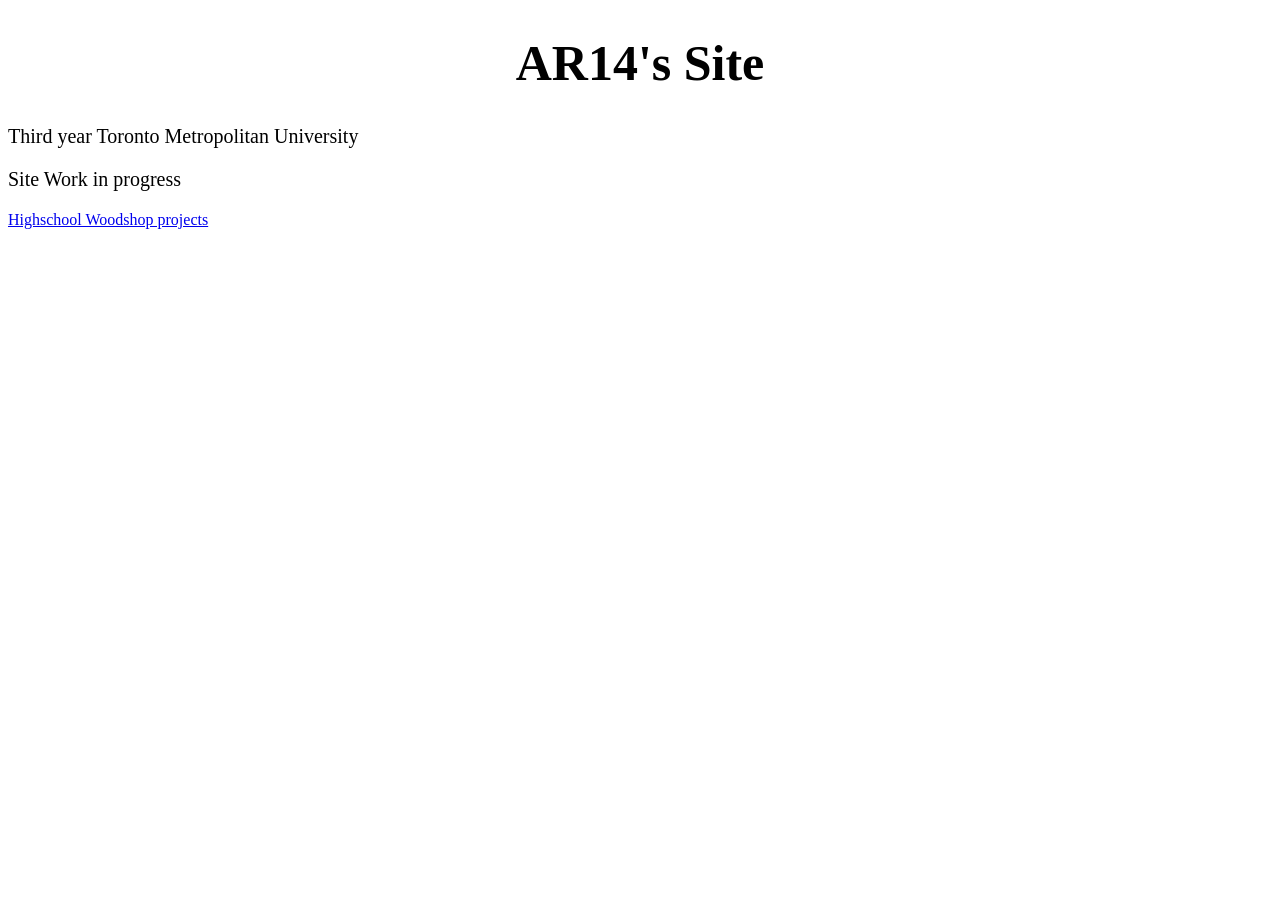
==== index.html @ e49ef4d4 "Improve header and paragraph styling in index.html Updated header and paragraph styles for better pr" ====
<!DOCTYPE html>
<html>
<style>
h1 {text-align: center;}
p1 {text-align: center;}
p2 {text-align: center;}
</style>
<body>
<h1 style="font-size:50px;"> AR14's Site</h1>
  <p style="font-size:20px;"> Third year Toronto Metropolitan University </p1> </br>
  <p style="font-size:20px;"> Site Work in progress </p1> </br>
  <p>
    <a href="Highschool Woodshop Projects/CO2 Racecar.html"> Highschool Woodshop projects </a>
  </p>
</body>
</html>
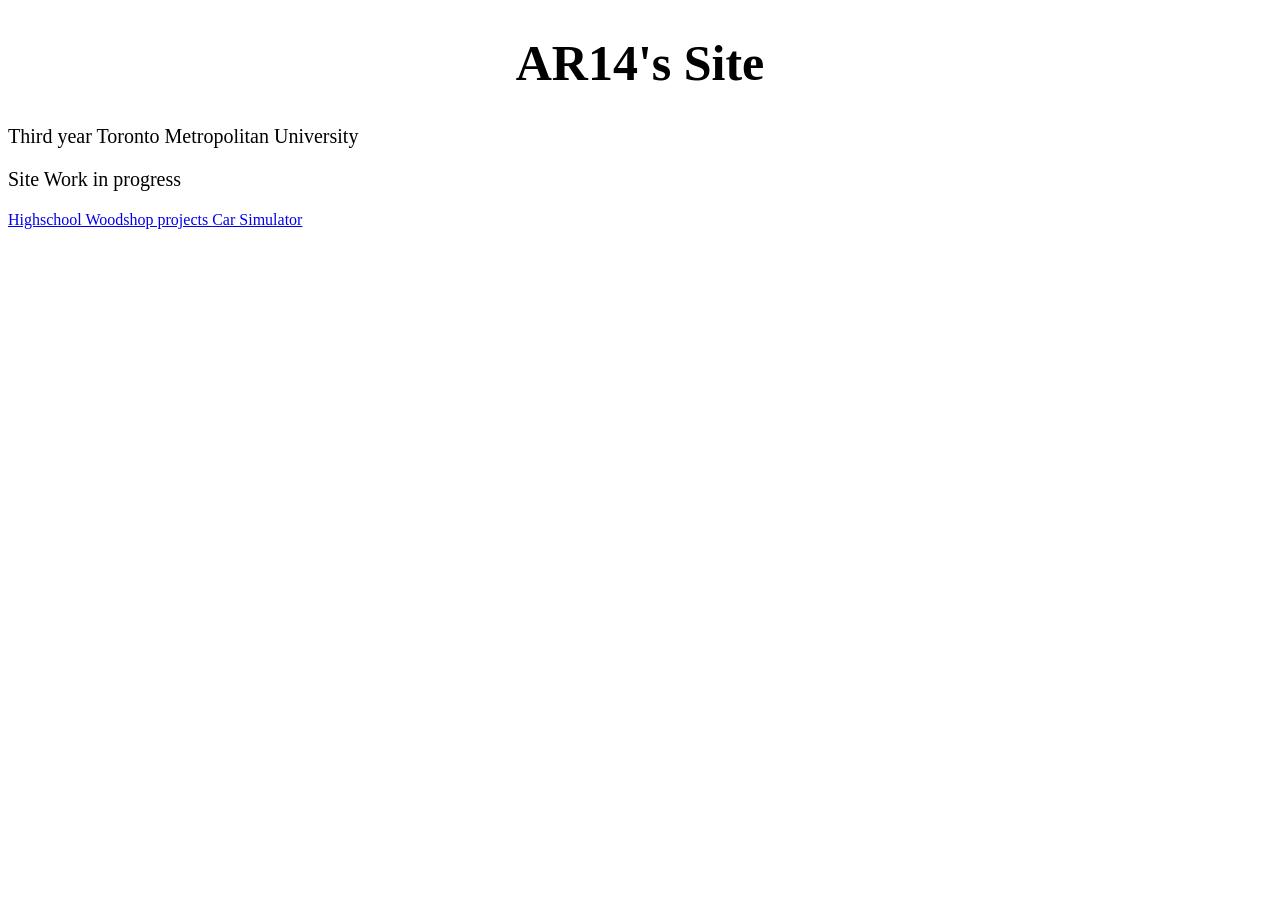
==== commit a2ab53d3: "Add link text for Car Simulator in index.html" ====
--- a/index.html
+++ b/index.html
@@ -11,6 +11,7 @@
   <p style="font-size:20px;"> Site Work in progress </p1> </br>
   <p>
     <a href="Highschool Woodshop Projects/CO2 Racecar.html"> Highschool Woodshop projects </a>
+    <a href="Car and Flight Sim.html"> Car Simulator </a>
   </p>
 </body>
 </html>
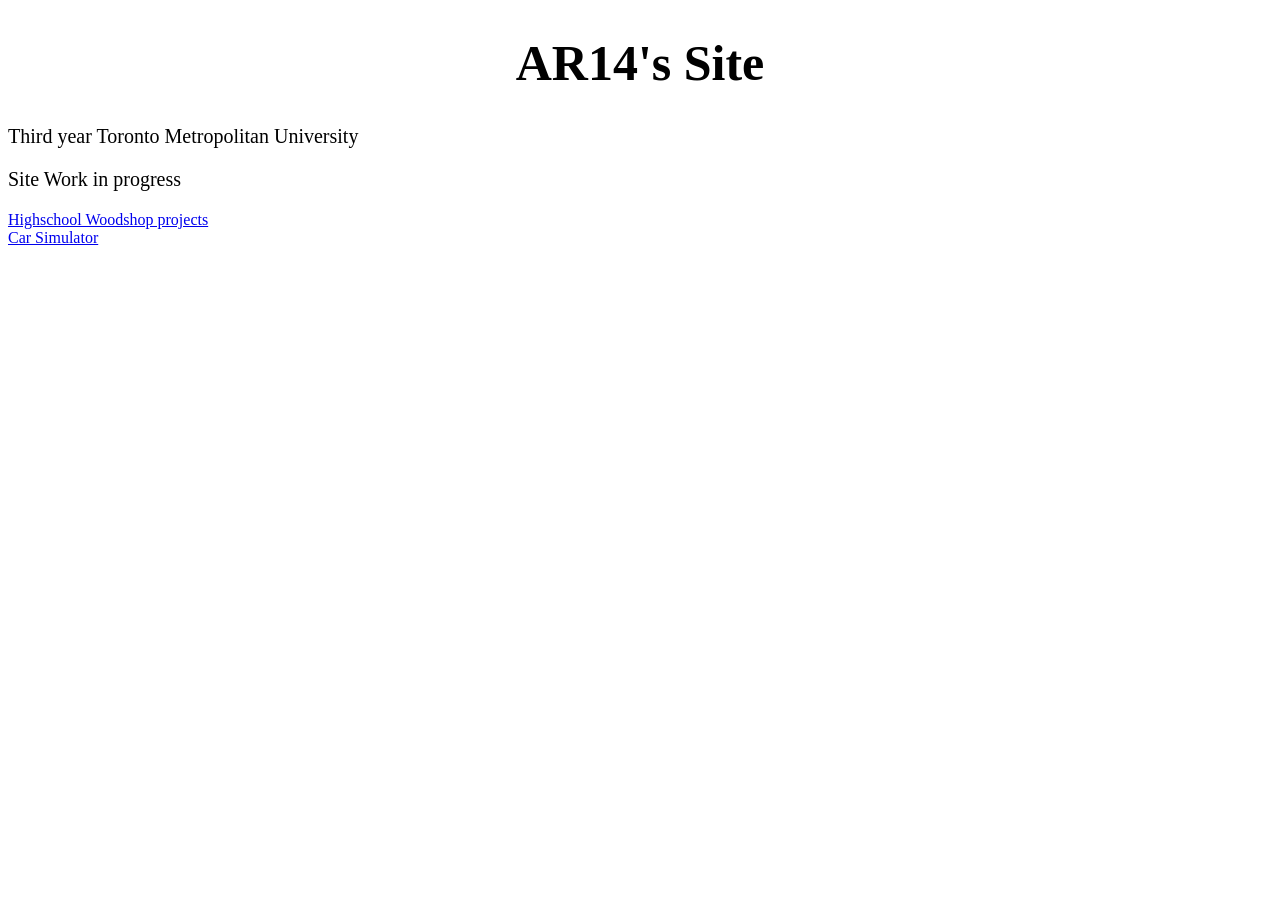
==== commit 22c2121d: "Fix HTML formatting and add line breaks" ====
--- a/index.html
+++ b/index.html
@@ -10,7 +10,7 @@
   <p style="font-size:20px;"> Third year Toronto Metropolitan University </p1> </br>
   <p style="font-size:20px;"> Site Work in progress </p1> </br>
   <p>
-    <a href="Highschool Woodshop Projects/CO2 Racecar.html"> Highschool Woodshop projects </a>
+    <a href="Highschool Woodshop Projects/CO2 Racecar.html"> Highschool Woodshop projects </a> </br>
     <a href="Car and Flight Sim.html"> Car Simulator </a>
   </p>
 </body>
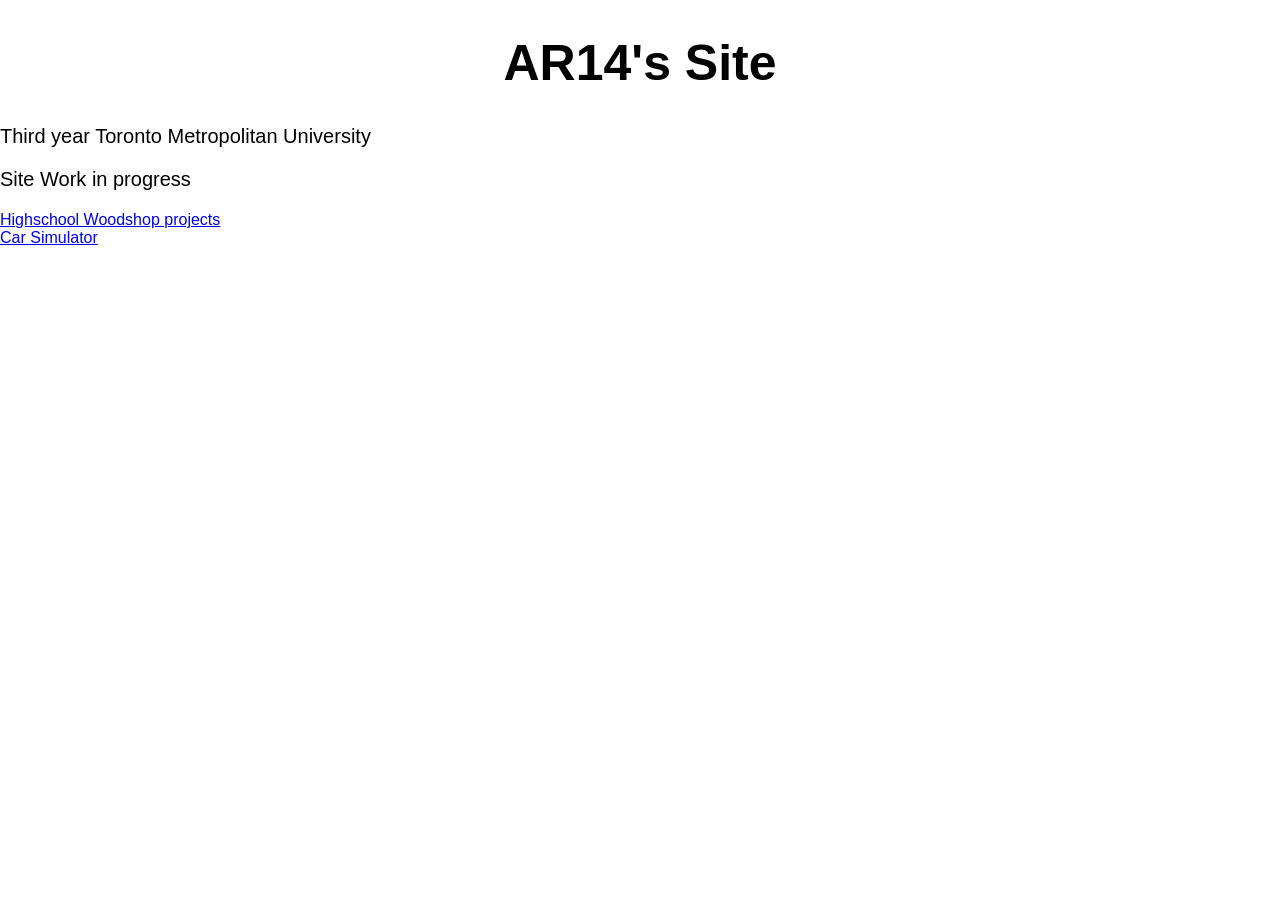
==== commit c57f1132: "Add head section and external stylesheet link" ====
--- a/index.html
+++ b/index.html
@@ -2,16 +2,17 @@
 <html>
 <style>
 h1 {text-align: center;}
-p1 {text-align: center;}
-p2 {text-align: center;}
 </style>
+<head>
+  <link rel="stylesheet" href="css/style.css">
+</head>
 <body>
 <h1 style="font-size:50px;"> AR14's Site</h1>
   <p style="font-size:20px;"> Third year Toronto Metropolitan University </p1> </br>
   <p style="font-size:20px;"> Site Work in progress </p1> </br>
   <p>
     <a href="Highschool Woodshop Projects/CO2 Racecar.html"> Highschool Woodshop projects </a> </br>
-    <a href="Car and Flight Sim.html"> Car Simulator </a>
+    <a href="Simulator setup/Car and Flight Sim.html"> Car Simulator </a>
   </p>
 </body>
 </html>
--- a/css/style.css
+++ b/css/style.css
@@ -0,0 +1,17 @@
+/* Makes padding and borders stay inside an elements width*/
+*{
+  box-sizing:border-box;
+}
+
+body {
+  margin: 0;
+  font-family: Arial, sans-serif;
+}
+
+.site-header {
+  display: flex;
+  align-items: center;
+  justify-content: space-between;
+  padding: 14px 24px;
+  border-bottom: 1px solid #cccccc;
+}
